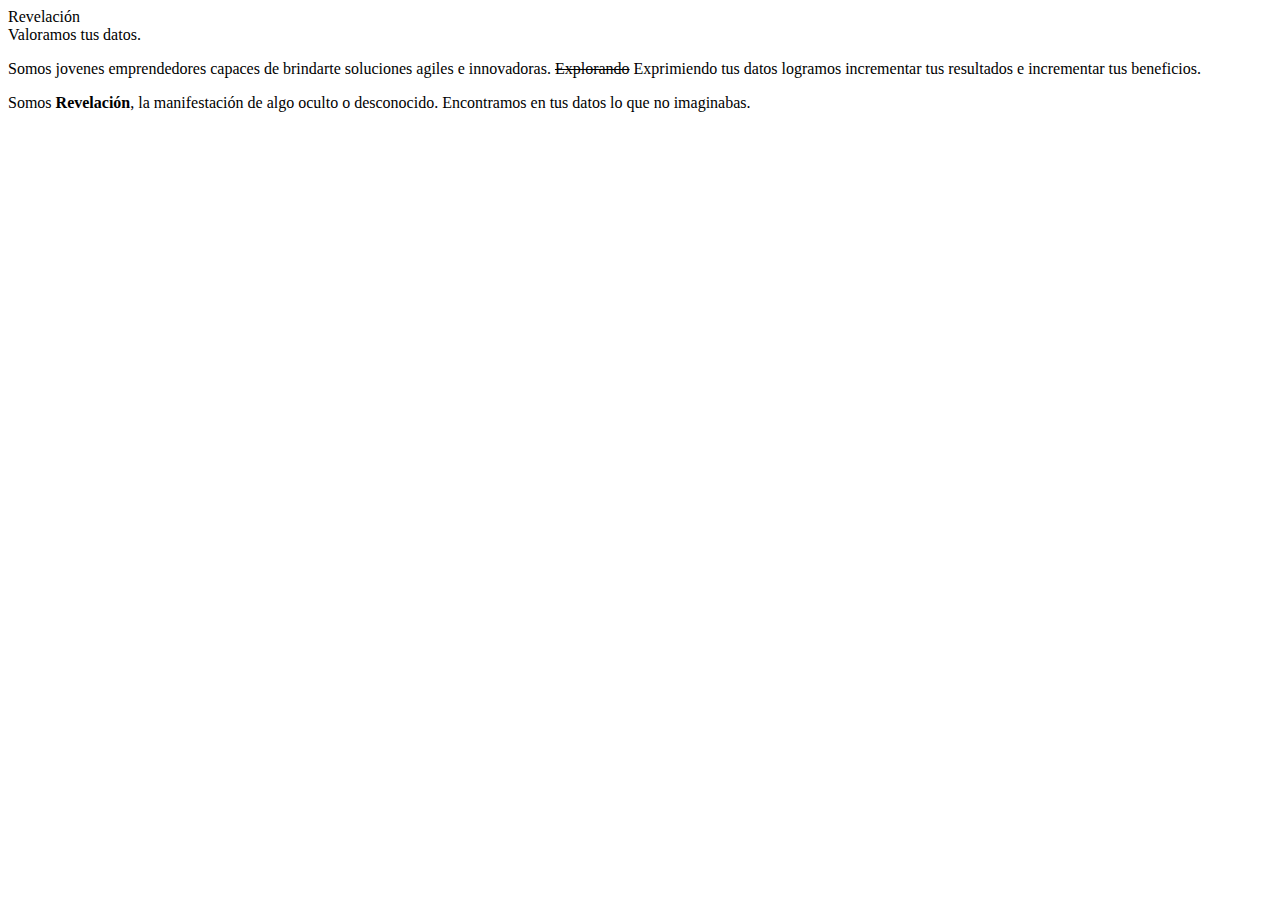
==== revelacion.html @ 027a6cf8 "Segunda modificación al html original agregando quiénes somos" ====
<!DOCTYPE html>
<html>
    <head>
        <title>
            Revelación
        </title>
    </head>
    <body>
        <div>
            Revelación
        </div>
        <div>
            Valoramos tus datos.
        </div>
        <div>
            <p>
                Somos jovenes emprendedores capaces de brindarte soluciones agiles e innovadoras. <del>Explorando</del> Exprimiendo tus datos logramos incrementar tus resultados e incrementar tus beneficios.
            </p>
            <p>
                Somos <b>Revelación</b>, la manifestación de algo oculto o desconocido. Encontramos en tus datos lo que no imaginabas. 
            </p>
        </div>
    </body>
</html>
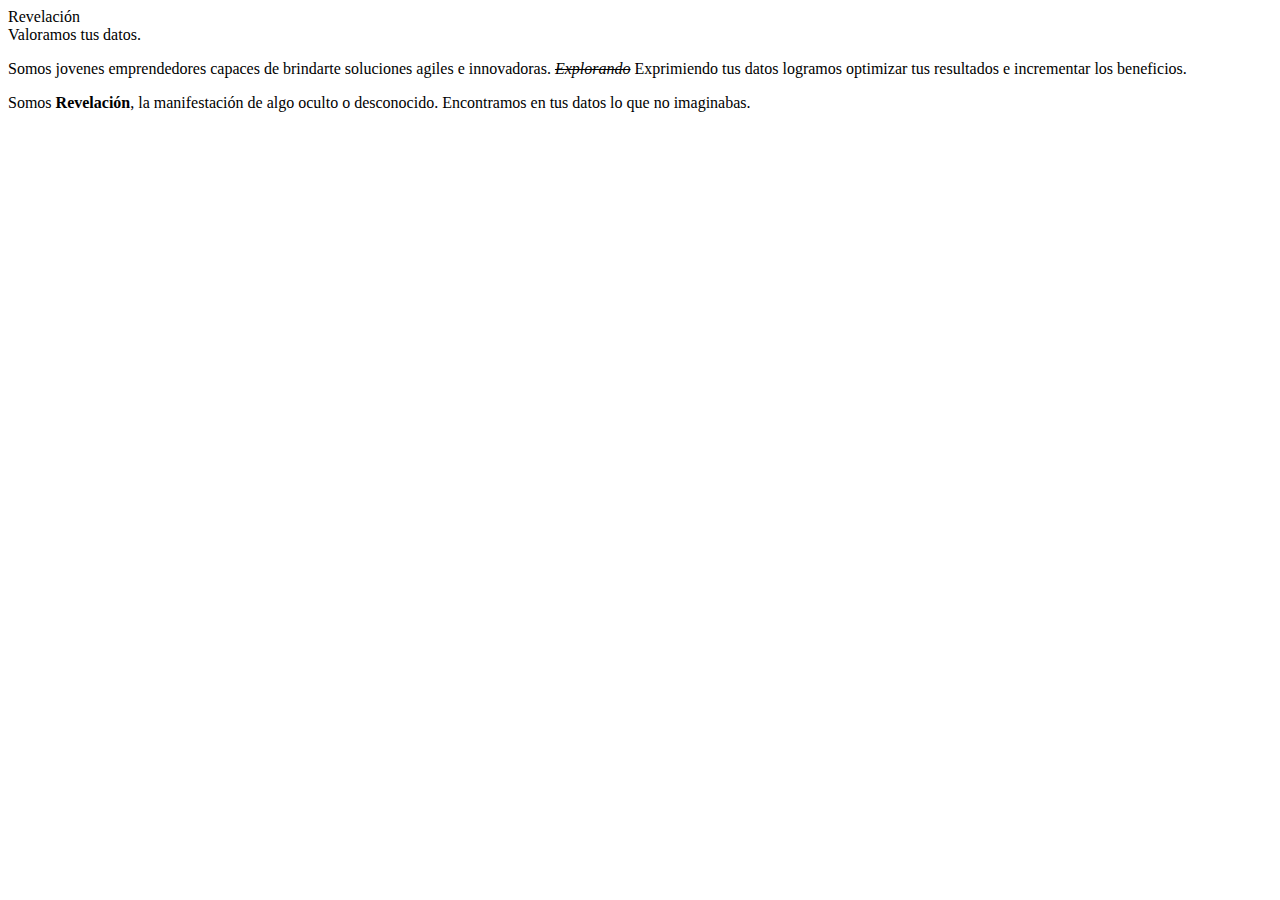
==== commit 562e83c1: "Modificaciones en html y css" ====
--- a/revelacion.html
+++ b/revelacion.html
@@ -1,22 +1,26 @@
 <!DOCTYPE html>
-<html>
+<html lan="en">
     <head>
+        <meta charset="UTF-8">
+        <meta name="viewport" content="width=device-width, initial-scale=1.0"> 
+        <link rel="stylesheet" href="styles.css">
         <title>
             Revelación
         </title>
     </head>
     <body>
-        <div>
+        <div id="title">
             Revelación
         </div>
-        <div>
+        <div id="slogan">
             Valoramos tus datos.
         </div>
-        <div>
-            <p>
-                Somos jovenes emprendedores capaces de brindarte soluciones agiles e innovadoras. <del>Explorando</del> Exprimiendo tus datos logramos incrementar tus resultados e incrementar tus beneficios.
+        <div class="quienes_somos">
+            <p class="quienes_somos_p1">
+                Somos jovenes emprendedores capaces de brindarte soluciones agiles e innovadoras.
+                <i><del>Explorando</del></i> Exprimiendo tus datos logramos optimizar tus resultados e incrementar los beneficios.
             </p>
-            <p>
+            <p class="quienes_somos_p2">
                 Somos <b>Revelación</b>, la manifestación de algo oculto o desconocido. Encontramos en tus datos lo que no imaginabas. 
             </p>
         </div>
